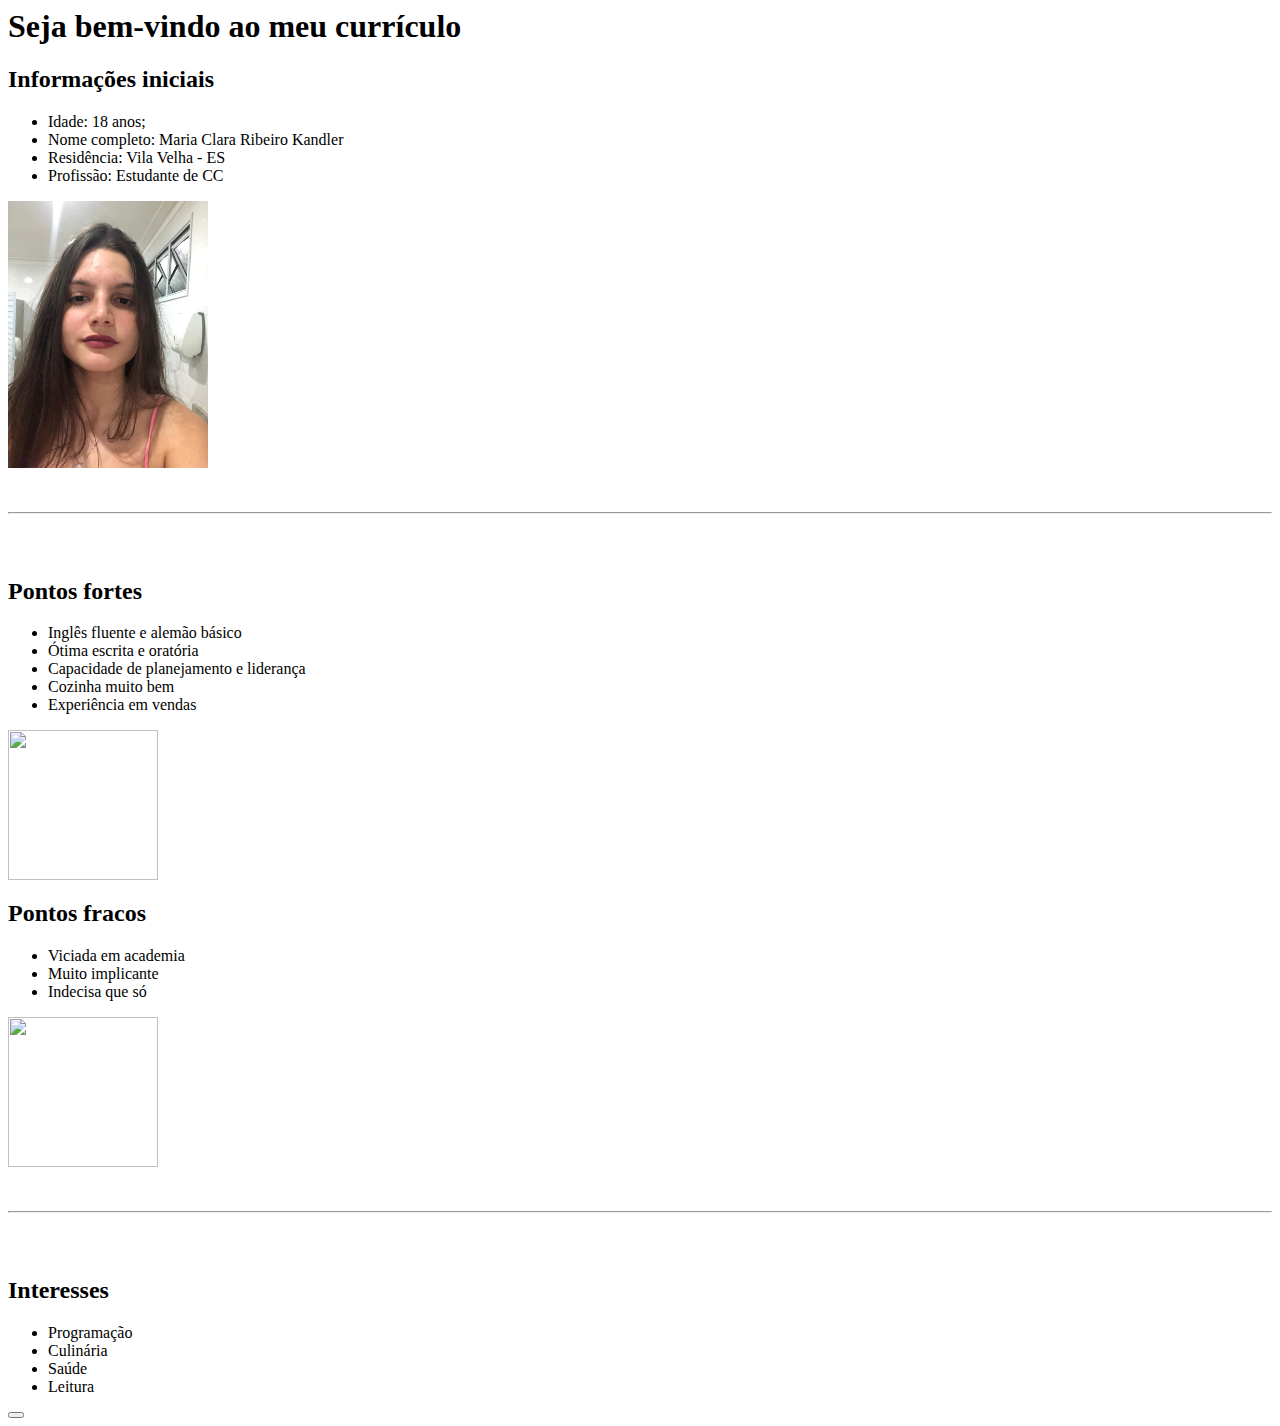
==== index.html @ e9314a1e "Add files via upload" ====
<html>
    <head>
        <title>
            Meu currículo
        </title>
        <script src="index.js"></script>
    </head>
    <body>
        <h1>Seja bem-vindo ao meu currículo</h1>
        <h2>Informações iniciais</h2>
            <ul>
                <li>Idade: 18 anos;</li>
                <li>Nome completo: Maria Clara Ribeiro Kandler</li>
                <li>Residência: Vila Velha - ES</li>
                <li>Profissão: Estudante de CC</li>
            </ul>
            <img src="./eu.jpg" alt="" width="200px">
            <br><br><br>
            <hr>
            <br><br>

            <h2>Pontos fortes</h2>
            <ul>
                <li>Inglês fluente e alemão básico</li>
                <li>Ótima escrita e oratória</li>
                <li>Capacidade de planejamento e liderança</li>
                <li>Cozinha muito bem</li>
                <li>Experiência em vendas</li>
            </ul>
            <img src="https://encrypted-tbn0.gstatic.com/images?q=tbn:ANd9GcRJyfmDqCGd7kLogyh5eH8rPquFN1S3oWMgpA&usqp=CAU" width="150px" alt="">

            <h2>Pontos fracos</h2>
            <ul>
                <li>Viciada em academia</li>
                <li>Muito implicante</li>
                <li>Indecisa que só</li>
            </ul>
            <img src="https://i.pinimg.com/474x/33/c9/4e/33c94e98ca61a0713df583e043993974.jpg" width="150px" alt="">
            <br><br><br>
            <hr>
            <br><br>

            <h2>Interesses</h2>
            <ul>
                <li>Programação</li>
                <li>Culinária</li>
                <li>Saúde</li>
                <li>Leitura</li>
            </ul>

            <button onclick="aperte()" id="button"></button>

    </body>
</html>
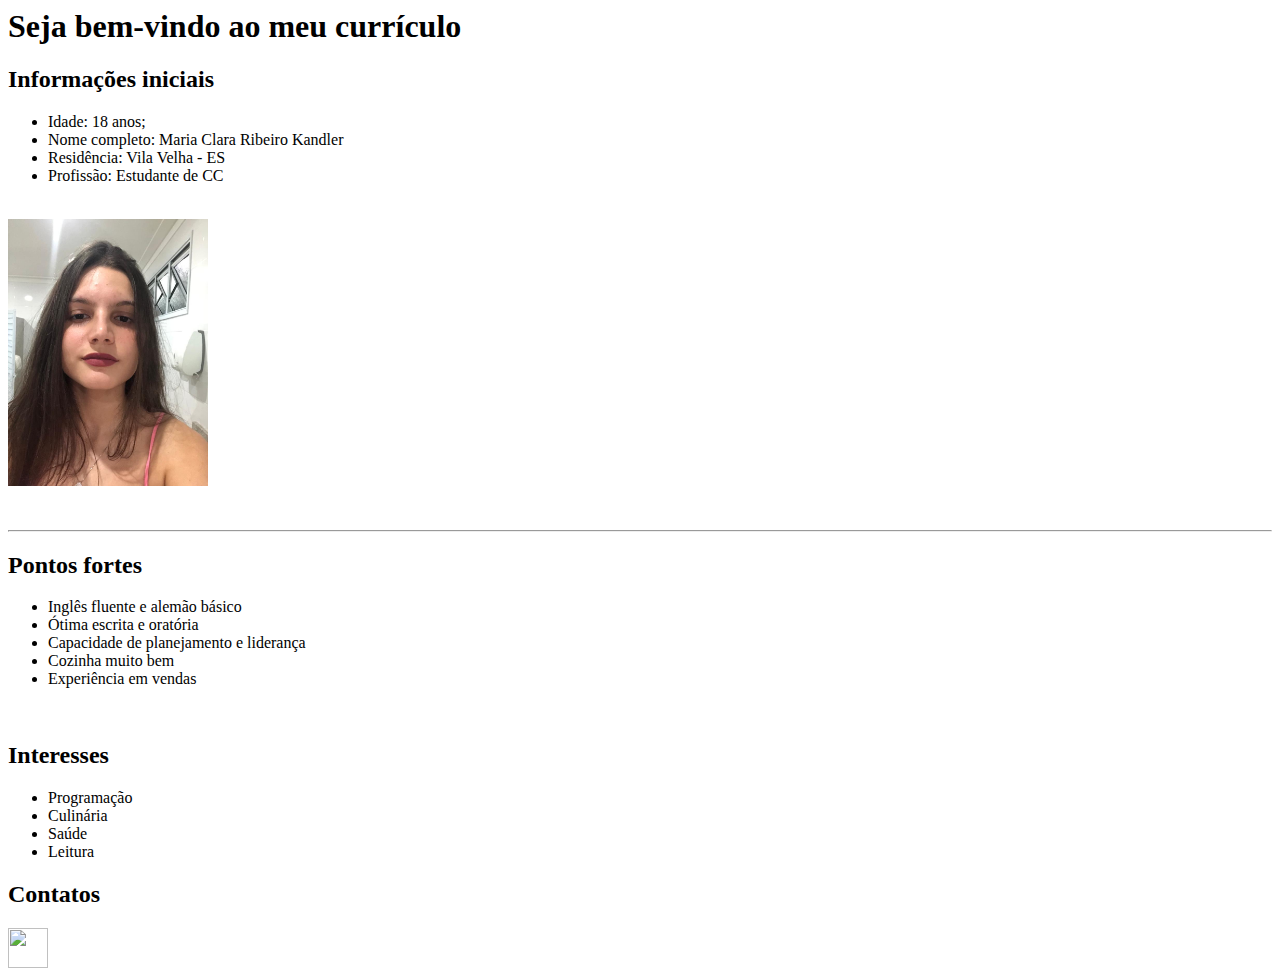
==== commit c609ee57: "Add files via upload" ====
--- a/index.html
+++ b/index.html
@@ -14,10 +14,10 @@
                 <li>Residência: Vila Velha - ES</li>
                 <li>Profissão: Estudante de CC</li>
             </ul>
+            <br>
             <img src="./eu.jpg" alt="" width="200px">
             <br><br><br>
             <hr>
-            <br><br>
 
             <h2>Pontos fortes</h2>
             <ul>
@@ -27,18 +27,9 @@
                 <li>Cozinha muito bem</li>
                 <li>Experiência em vendas</li>
             </ul>
-            <img src="https://encrypted-tbn0.gstatic.com/images?q=tbn:ANd9GcRJyfmDqCGd7kLogyh5eH8rPquFN1S3oWMgpA&usqp=CAU" width="150px" alt="">
+            <br>
 
-            <h2>Pontos fracos</h2>
-            <ul>
-                <li>Viciada em academia</li>
-                <li>Muito implicante</li>
-                <li>Indecisa que só</li>
-            </ul>
-            <img src="https://i.pinimg.com/474x/33/c9/4e/33c94e98ca61a0713df583e043993974.jpg" width="150px" alt="">
-            <br><br><br>
-            <hr>
-            <br><br>
+            <!-- atributo target (_blank) faz com que link seja aberto em outra guia sem fechar a atual-->
 
             <h2>Interesses</h2>
             <ul>
@@ -48,7 +39,9 @@
                 <li>Leitura</li>
             </ul>
 
-            <button onclick="aperte()" id="button"></button>
+            <h2>Contatos</h2>
+                <a href="https://www.instagram.com/kandlerclara/"><img src="https://w7.pngwing.com/pngs/1003/904/png-transparent-computer-icons-logo-instagram-logo-instagram-logo-miscellaneous-text-symbol-thumbnail.png" alt="" width="40px"></a>
+               
 
     </body>
-</html>+</html> 
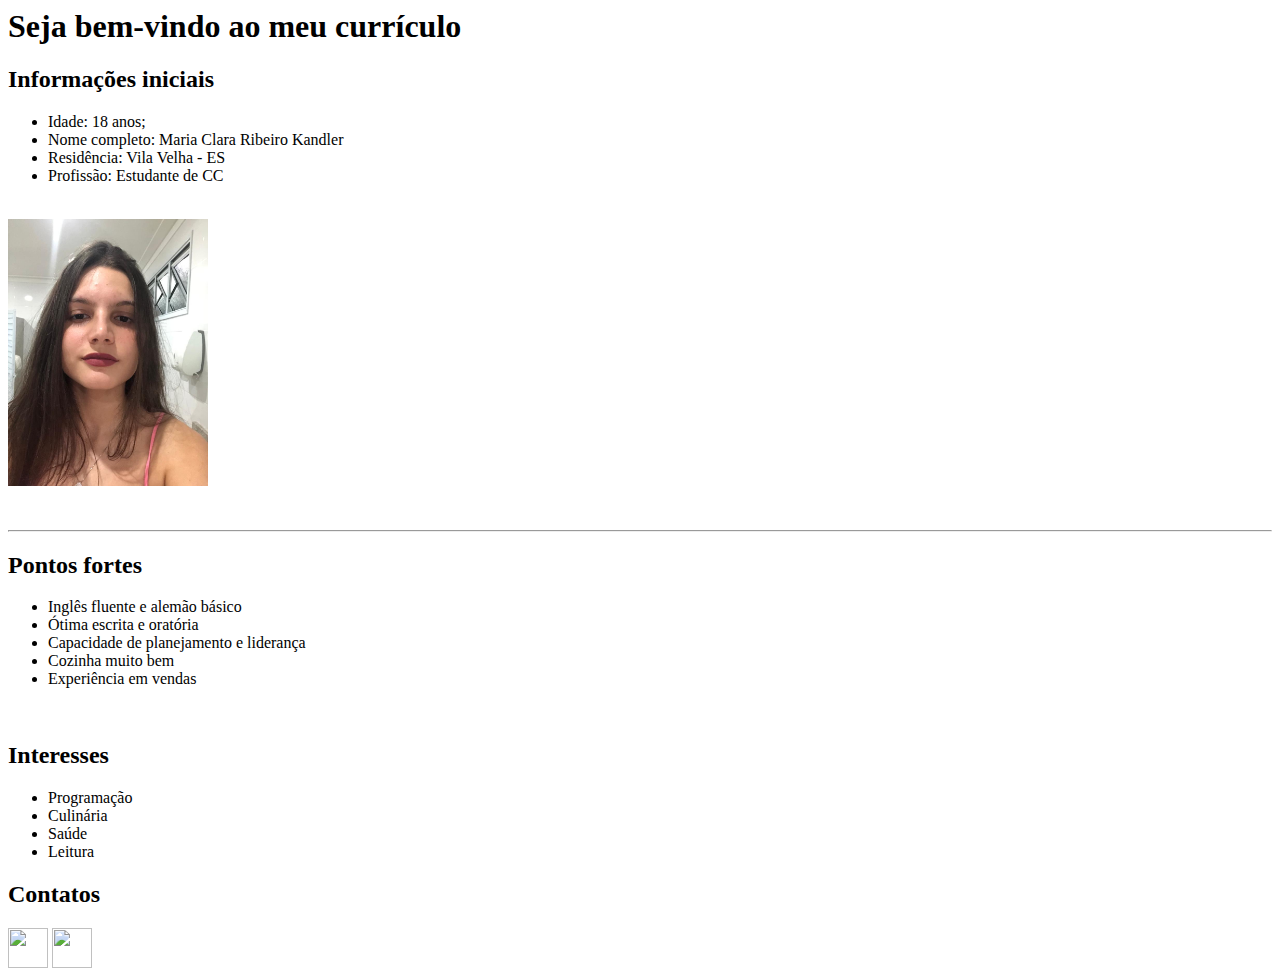
==== commit 92c341b0: "Add files via upload" ====
--- a/index.html
+++ b/index.html
@@ -41,7 +41,7 @@
 
             <h2>Contatos</h2>
                 <a href="https://www.instagram.com/kandlerclara/"><img src="https://w7.pngwing.com/pngs/1003/904/png-transparent-computer-icons-logo-instagram-logo-instagram-logo-miscellaneous-text-symbol-thumbnail.png" alt="" width="40px"></a>
-               
+               <a href="https://github.com/mariakandler"><img src="https://w7.pngwing.com/pngs/628/559/png-transparent-github-computer-icons-github-cdr-cat-like-mammal-carnivoran-thumbnail.png" alt="" width="40px"></a>
 
     </body>
 </html> 
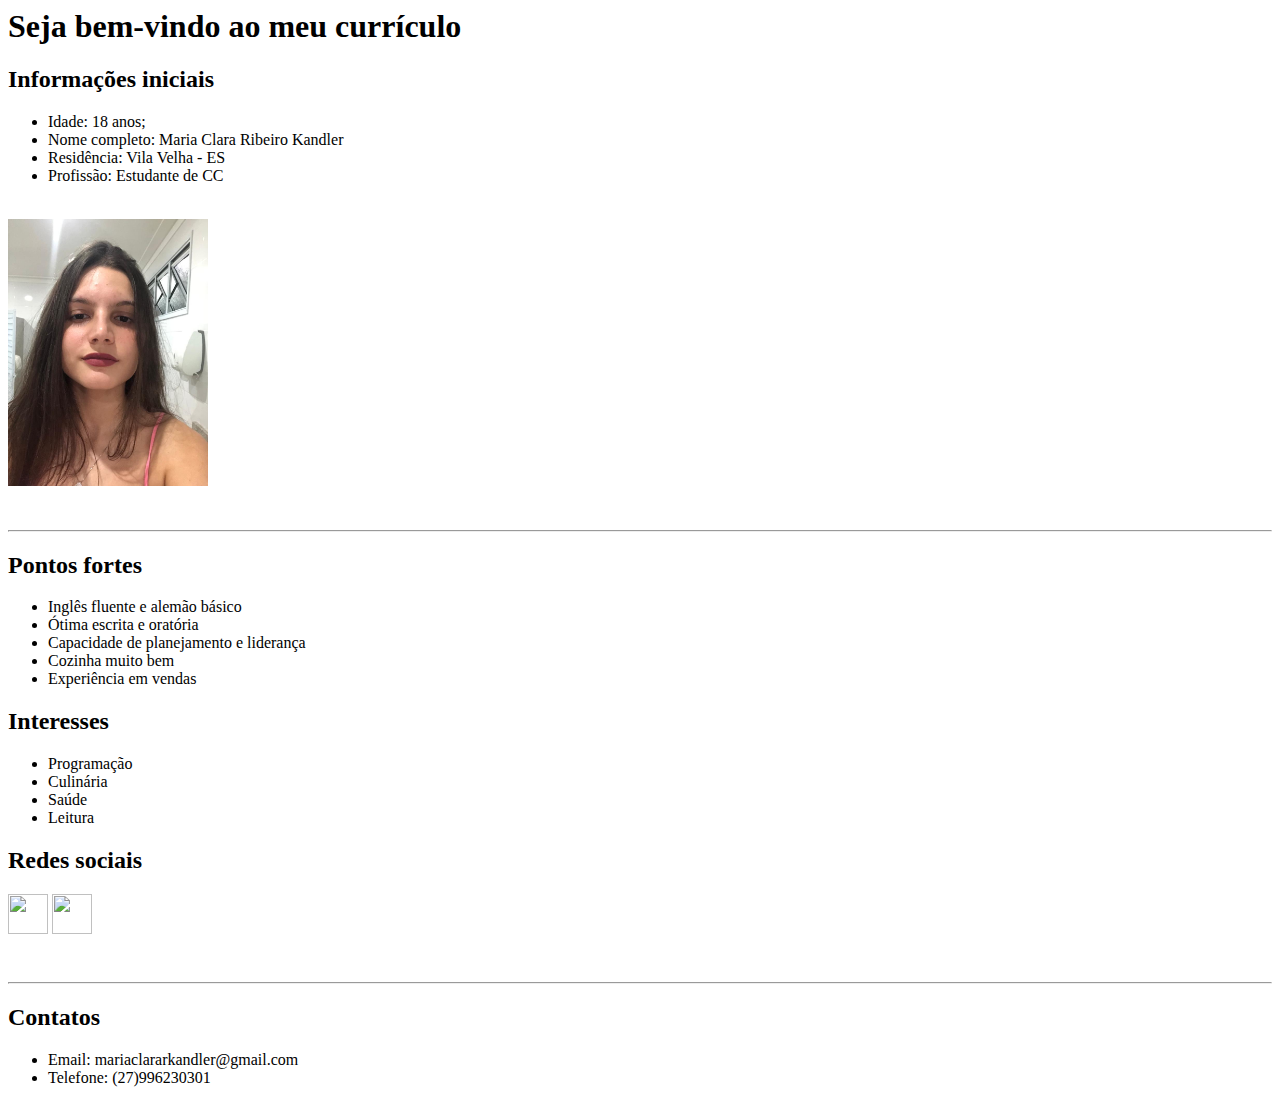
==== commit f4b0e0b8: "Add files via upload" ====
--- a/index.html
+++ b/index.html
@@ -1,47 +1,62 @@
 <html>
-    <head>
-        <title>
-            Meu currículo
-        </title>
-        <script src="index.js"></script>
-    </head>
-    <body>
-        <h1>Seja bem-vindo ao meu currículo</h1>
-        <h2>Informações iniciais</h2>
-            <ul>
-                <li>Idade: 18 anos;</li>
-                <li>Nome completo: Maria Clara Ribeiro Kandler</li>
-                <li>Residência: Vila Velha - ES</li>
-                <li>Profissão: Estudante de CC</li>
-            </ul>
-            <br>
-            <img src="./eu.jpg" alt="" width="200px">
-            <br><br><br>
-            <hr>
 
-            <h2>Pontos fortes</h2>
-            <ul>
-                <li>Inglês fluente e alemão básico</li>
-                <li>Ótima escrita e oratória</li>
-                <li>Capacidade de planejamento e liderança</li>
-                <li>Cozinha muito bem</li>
-                <li>Experiência em vendas</li>
-            </ul>
-            <br>
+<head>
+    <title>
+        Meu currículo
+    </title>
+    <script src="index.js"></script>
+</head>
 
-            <!-- atributo target (_blank) faz com que link seja aberto em outra guia sem fechar a atual-->
+<body>
 
-            <h2>Interesses</h2>
-            <ul>
-                <li>Programação</li>
-                <li>Culinária</li>
-                <li>Saúde</li>
-                <li>Leitura</li>
-            </ul>
+    <h1>Seja bem-vindo ao meu currículo</h1>
+    <h2>Informações iniciais</h2>
+    <ul>
+        <li>Idade: 18 anos;</li>
+        <li>Nome completo: Maria Clara Ribeiro Kandler</li>
+        <li>Residência: Vila Velha - ES</li>
+        <li>Profissão: Estudante de CC</li>
+    </ul>
+    <br>
+    <img src="./eu.jpg" alt="" width="200px">
+    <br><br><br>
+    <hr>
 
-            <h2>Contatos</h2>
-                <a href="https://www.instagram.com/kandlerclara/"><img src="https://w7.pngwing.com/pngs/1003/904/png-transparent-computer-icons-logo-instagram-logo-instagram-logo-miscellaneous-text-symbol-thumbnail.png" alt="" width="40px"></a>
-               <a href="https://github.com/mariakandler"><img src="https://w7.pngwing.com/pngs/628/559/png-transparent-github-computer-icons-github-cdr-cat-like-mammal-carnivoran-thumbnail.png" alt="" width="40px"></a>
+    <h2>Pontos fortes</h2>
+    <ul>
+        <li>Inglês fluente e alemão básico</li>
+        <li>Ótima escrita e oratória</li>
+        <li>Capacidade de planejamento e liderança</li>
+        <li>Cozinha muito bem</li>
+        <li>Experiência em vendas</li>
+    </ul>
 
-    </body>
-</html> 
+    <!-- atributo target (_blank) faz com que link seja aberto em outra guia sem fechar a atual-->
+
+    <h2>Interesses</h2>
+    <ul>
+        <li>Programação</li>
+        <li>Culinária</li>
+        <li>Saúde</li>
+        <li>Leitura</li>
+    </ul>
+
+    <h2>Redes sociais</h2>
+    <a href="https://www.instagram.com/kandlerclara/"><img
+            src="https://w7.pngwing.com/pngs/1003/904/png-transparent-computer-icons-logo-instagram-logo-instagram-logo-miscellaneous-text-symbol-thumbnail.png"
+            alt="" width="40px"></a>
+    <a href="https://github.com/mariakandler"><img
+            src="https://w7.pngwing.com/pngs/628/559/png-transparent-github-computer-icons-github-cdr-cat-like-mammal-carnivoran-thumbnail.png"
+            alt="" width="40px"></a>
+
+    <br><br><br>
+    <hr>
+
+    <h2>Contatos</h2>
+    <ul>
+        <li>Email: mariaclararkandler@gmail.com</li>
+        <li>Telefone: (27)996230301</li>
+    </ul>
+</body>
+
+</html>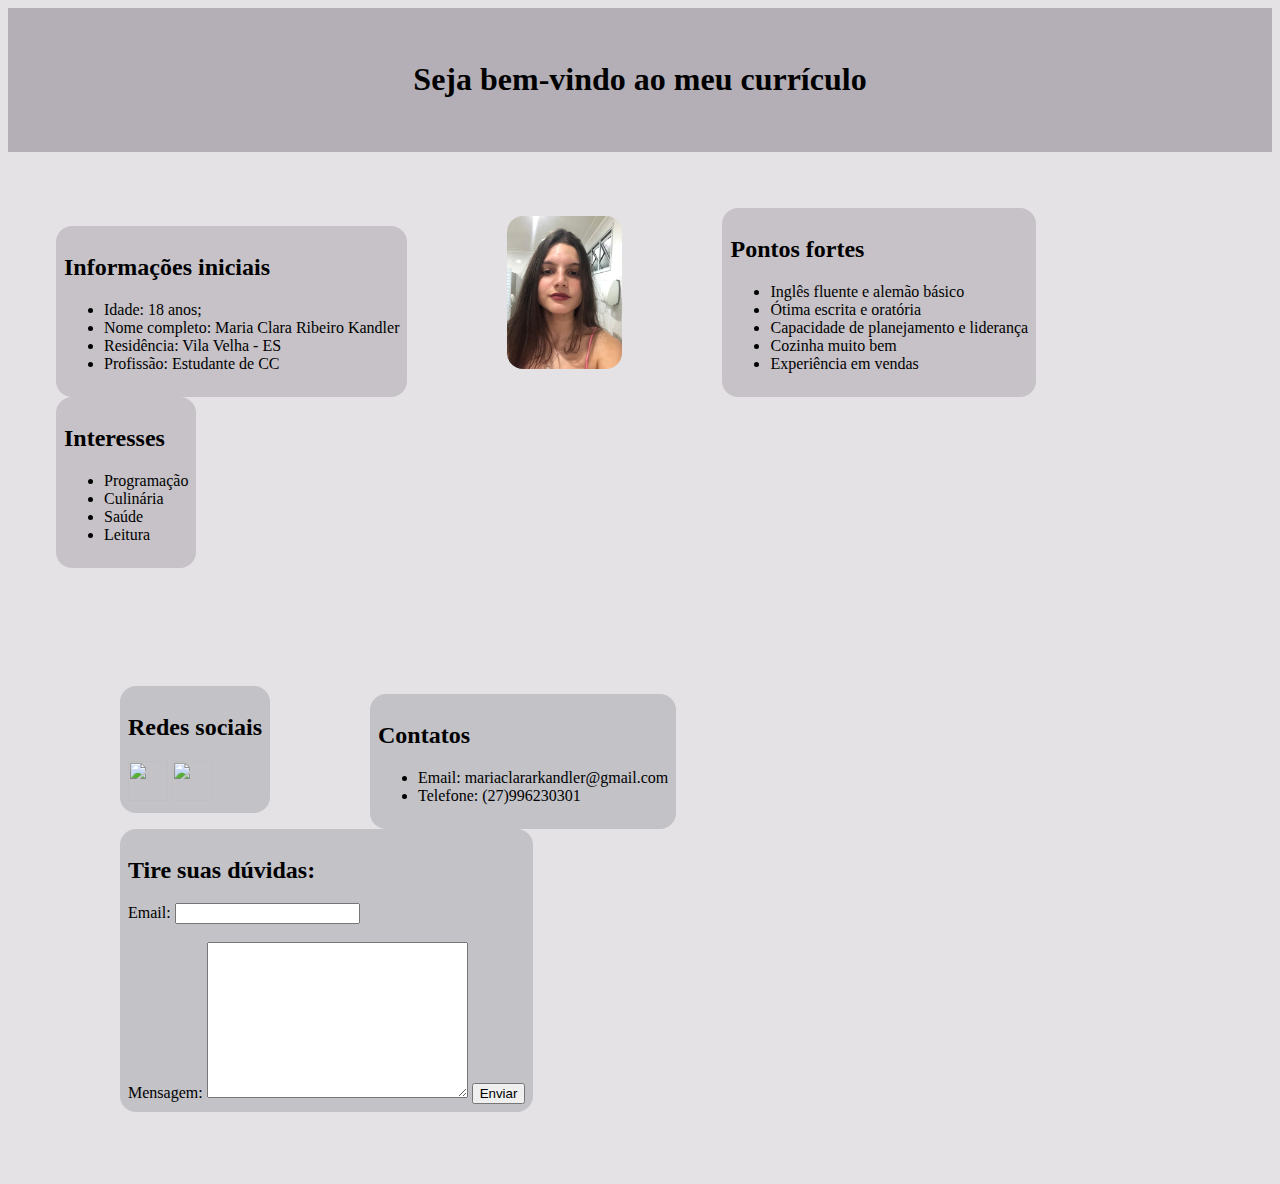
==== commit 54e9bb56: "Add files via upload" ====
--- a/index.html
+++ b/index.html
@@ -4,59 +4,86 @@
     <title>
         Meu currículo
     </title>
-    <script src="index.js"></script>
+    <link rel="stylesheet" href="index.css">
 </head>
 
 <body>
+    <div id="head">
+        <h1>Seja bem-vindo ao meu currículo</h1>
+    </div>
+    <section id="firstDivs">
+      
+        <div id="info" class="div">
+            <h2>Informações iniciais</h2>
+                <ul>
+                    <li>Idade: 18 anos;</li>
+                    <li>Nome completo: Maria Clara Ribeiro Kandler</li>
+                    <li>Residência: Vila Velha - ES</li>
+                    <li>Profissão: Estudante de CC</li>
+                </ul>
+        </div>
+        <div id="img">
+            <img src="./eu.jpg" alt="" width="115px">
+        </div>
+        <div id="strongFeatures" class="div">
+            <h2>Pontos fortes</h2>
+            <ul>
+                <li>Inglês fluente e alemão básico</li>
+                <li>Ótima escrita e oratória</li>
+                <li>Capacidade de planejamento e liderança</li>
+                <li>Cozinha muito bem</li>
+                <li>Experiência em vendas</li>
+            </ul>
+        </div>
+        <div id="interests" class="div">
+            <h2>Interesses</h2>
+            <ul>
+                <li>Programação</li>
+                <li>Culinária</li>
+                <li>Saúde</li>
+                <li>Leitura</li>
+            </ul>
+        </div>
+    </section>
+   
+    
+    <!-- atributo target (_blank) faz com que link seja aberto em outra guia sem fechar a atual-->
+    
+    <br><br><br>
 
-    <h1>Seja bem-vindo ao meu currículo</h1>
-    <h2>Informações iniciais</h2>
-    <ul>
-        <li>Idade: 18 anos;</li>
-        <li>Nome completo: Maria Clara Ribeiro Kandler</li>
-        <li>Residência: Vila Velha - ES</li>
-        <li>Profissão: Estudante de CC</li>
-    </ul>
-    <br>
-    <img src="./eu.jpg" alt="" width="200px">
-    <br><br><br>
-    <hr>
-
-    <h2>Pontos fortes</h2>
-    <ul>
-        <li>Inglês fluente e alemão básico</li>
-        <li>Ótima escrita e oratória</li>
-        <li>Capacidade de planejamento e liderança</li>
-        <li>Cozinha muito bem</li>
-        <li>Experiência em vendas</li>
-    </ul>
-
-    <!-- atributo target (_blank) faz com que link seja aberto em outra guia sem fechar a atual-->
-
-    <h2>Interesses</h2>
-    <ul>
-        <li>Programação</li>
-        <li>Culinária</li>
-        <li>Saúde</li>
-        <li>Leitura</li>
-    </ul>
-
-    <h2>Redes sociais</h2>
+<section id="ending">
+    
+    <div id="social" class="divEnding">
+        <h2>Redes sociais</h2>
     <a href="https://www.instagram.com/kandlerclara/"><img
             src="https://w7.pngwing.com/pngs/1003/904/png-transparent-computer-icons-logo-instagram-logo-instagram-logo-miscellaneous-text-symbol-thumbnail.png"
             alt="" width="40px"></a>
     <a href="https://github.com/mariakandler"><img
             src="https://w7.pngwing.com/pngs/628/559/png-transparent-github-computer-icons-github-cdr-cat-like-mammal-carnivoran-thumbnail.png"
             alt="" width="40px"></a>
-
-    <br><br><br>
-    <hr>
-
-    <h2>Contatos</h2>
+    </div>
+    
+    <div id="contacts" class="divEnding">
+        <h2>Contatos</h2>
     <ul>
         <li>Email: mariaclararkandler@gmail.com</li>
         <li>Telefone: (27)996230301</li>
     </ul>
+    </div>
+    
+    <div id="inputs" class="divEnding">
+        <h2>Tire suas dúvidas:</h2>
+        <label for="email">Email:</label>
+        <input type="email" id="email">
+        <br><br>
+        <label for="text">Mensagem:</label>
+        <textarea id="text" cols="30" rows="10"></textarea>
+
+        <button>Enviar</button>
+    </div>
+
+</section>
+ 
 </body>
 
 </html>--- a/index.css
+++ b/index.css
@@ -0,0 +1,44 @@
+#head {
+    text-align: center;
+    padding: 2rem;
+    background-color: hsl(289, 4%, 70%);
+}
+
+body {
+    background-color: hsl(289, 4%, 89%);
+}
+
+#img {
+    display: inline-block;
+    margin-top: 2rem;
+    margin-inline: 3rem;
+}
+
+#img img {
+    border-radius: 1rem;
+}
+
+#firstDivs {
+    padding-top:  2rem;
+    align-items: center;
+}
+
+.div {
+    display: inline-block;
+    margin-inline: 3rem;
+    padding: 0.5rem;
+    border-radius: 1rem;
+    background-color: hsl(289, 4%, 77%);
+}
+
+.divEnding {
+    display: inline-block;
+    margin-inline: 3rem;
+    padding: 0.5rem;
+    border-radius: 1rem;
+    background-color: hsl(240, 4%, 77%);
+}
+
+#ending {
+    padding: 4rem;
+}
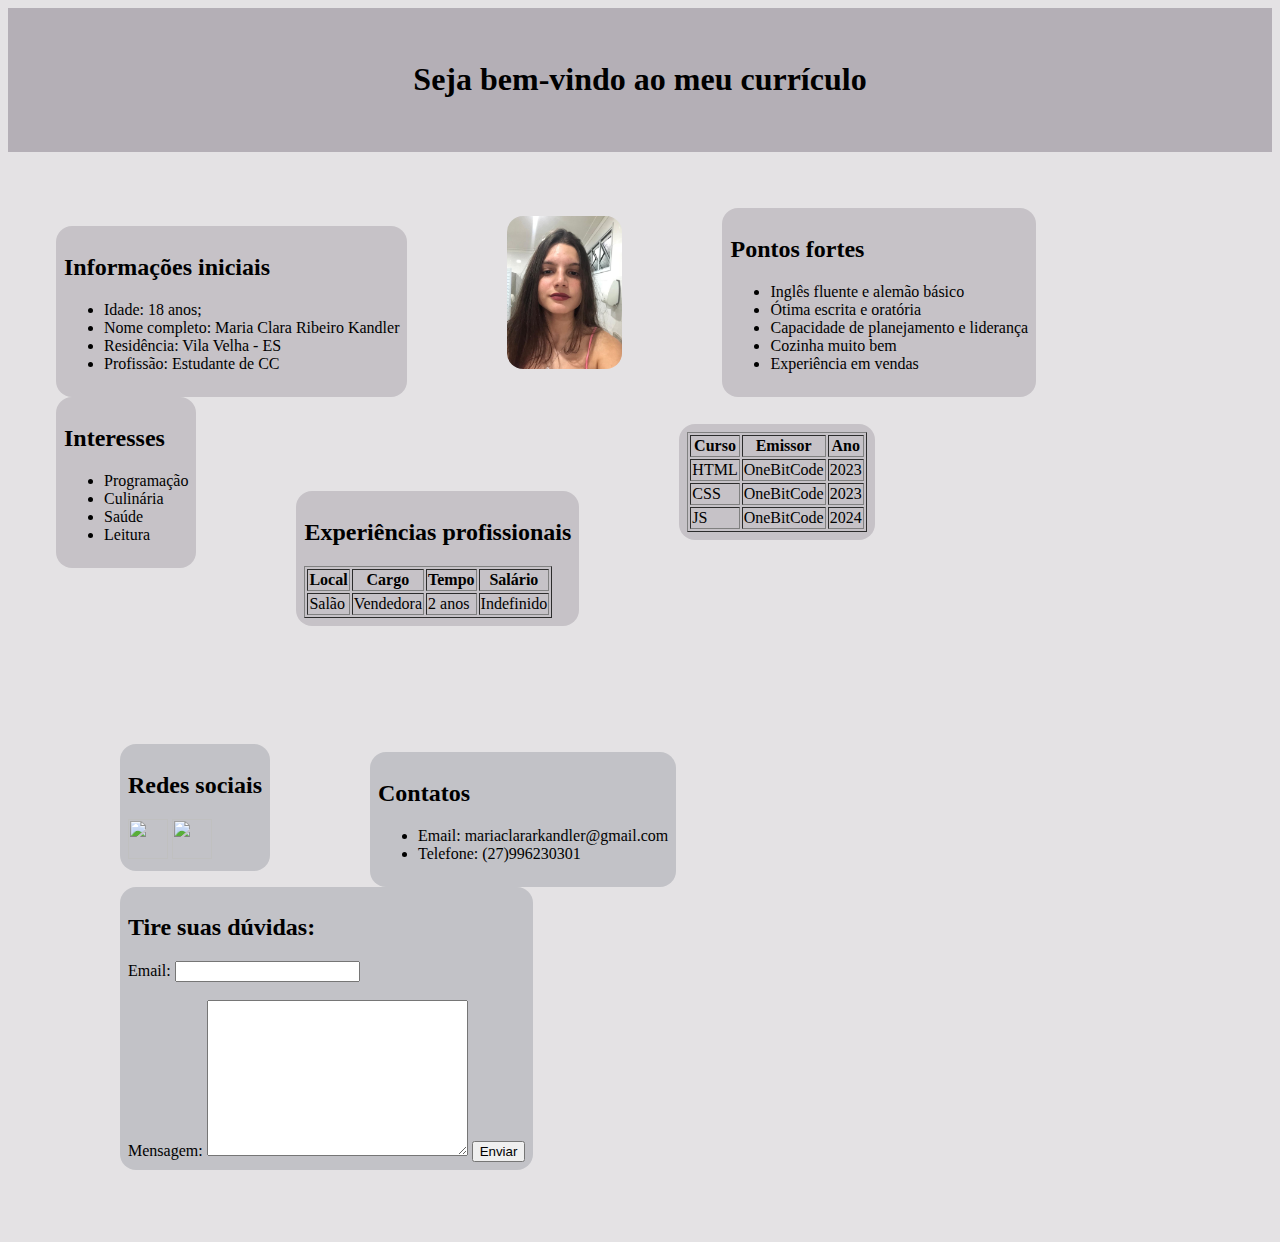
==== commit a5a9b9da: "Add files via upload" ====
--- a/index.html
+++ b/index.html
@@ -11,6 +11,7 @@
     <div id="head">
         <h1>Seja bem-vindo ao meu currículo</h1>
     </div>
+    
     <section id="firstDivs">
       
         <div id="info" class="div">
@@ -25,6 +26,7 @@
         <div id="img">
             <img src="./eu.jpg" alt="" width="115px">
         </div>
+        
         <div id="strongFeatures" class="div">
             <h2>Pontos fortes</h2>
             <ul>
@@ -35,6 +37,7 @@
                 <li>Experiência em vendas</li>
             </ul>
         </div>
+        
         <div id="interests" class="div">
             <h2>Interesses</h2>
             <ul>
@@ -44,6 +47,55 @@
                 <li>Leitura</li>
             </ul>
         </div>
+
+        <div id="experiences" class="div">
+            <h2>Experiências profissionais</h2>
+            <table border="1">
+                <thead>
+                    <th>Local</th>
+                    <th>Cargo</th>
+                    <th>Tempo</th>
+                    <th>Salário</th>
+                </thead>
+                <tbody>
+                    <tr>
+                        <td>Salão</td>
+                        <td>Vendedora</td>
+                        <td>2 anos</td>
+                        <td>Indefinido</td>
+                    </tr>
+                </tbody>
+            </table>
+        </div>
+        
+        <div id="courses" class="div">
+            <table border="1">
+                <thead>
+                    <th>Curso</th>
+                    <th>Emissor</th>
+                    <th>Ano</th>
+                </thead>
+                <tbody>
+                    <tr>
+                        <td>HTML</td>
+                        <td>OneBitCode</td>
+                        <td>2023</td>
+                    </tr>
+                    <tr>
+                        <td>CSS</td>
+                        <td>OneBitCode</td>
+                        <td>2023</td>
+                    </tr>
+                    <tr>
+                        <td>JS</td>
+                        <td>OneBitCode</td>
+                        <td>2024</td>
+                    </tr>
+                </tbody>
+            </table>
+        </div>
+       
+    
     </section>
    
     
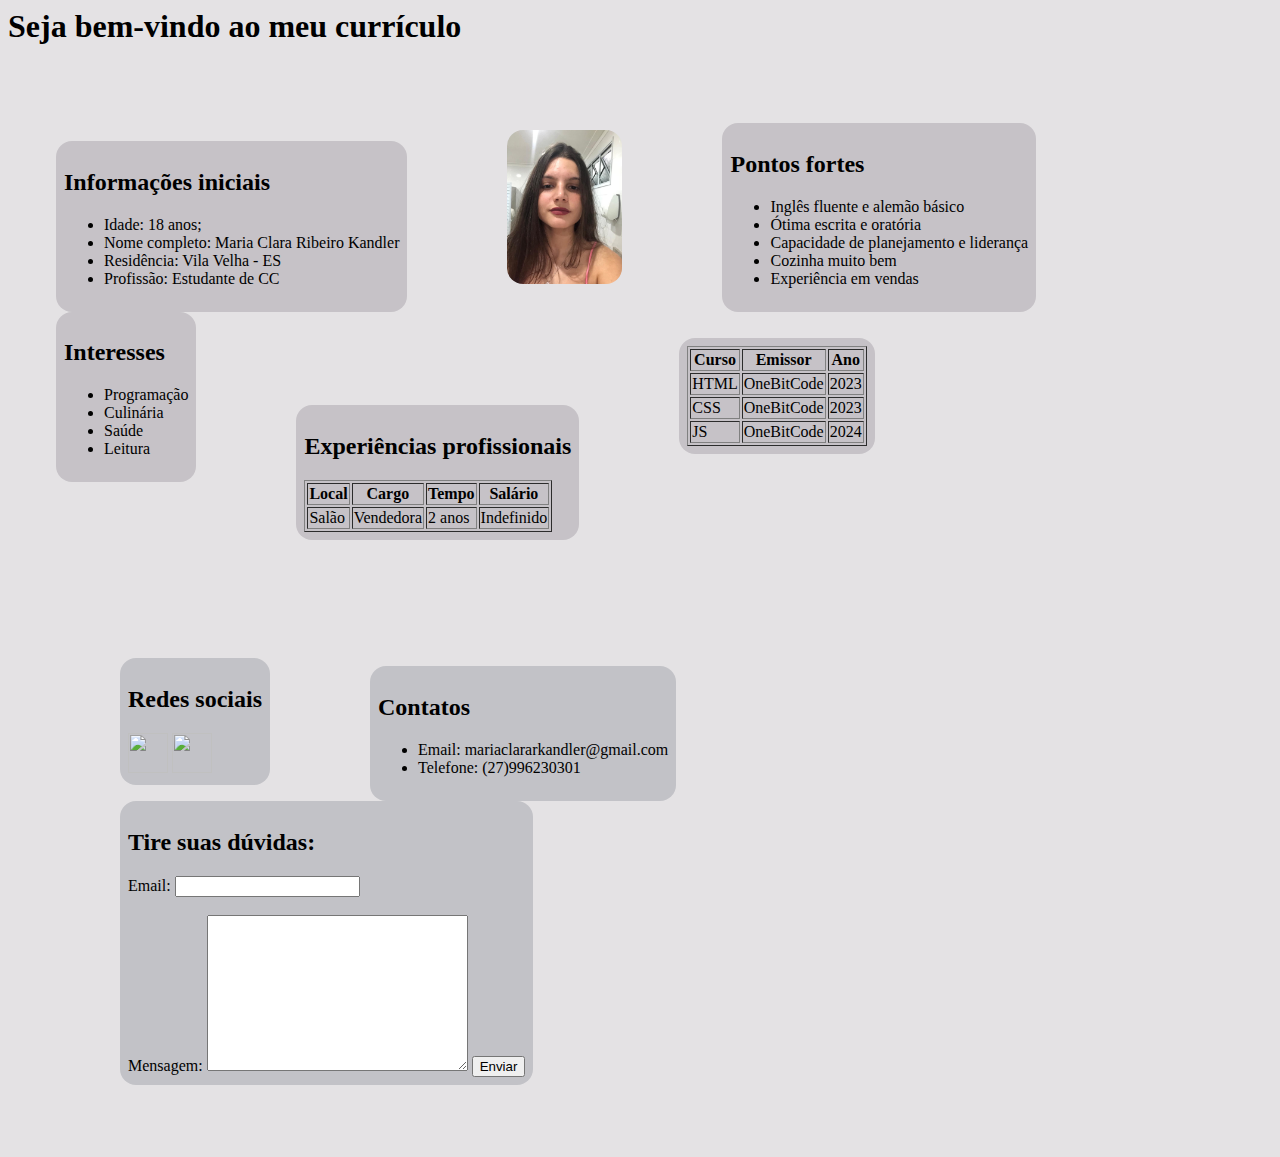
==== commit 47570226: "Add files via upload" ====
--- a/index.html
+++ b/index.html
@@ -8,133 +8,135 @@
 </head>
 
 <body>
-    <div id="head">
+
+    <header>
         <h1>Seja bem-vindo ao meu currículo</h1>
-    </div>
+    </header>
+
+    <main>
+        
+        <section id="firstDivs">
+      
+            <div id="info" class="div">
+                <h2>Informações iniciais</h2>
+                    <ul>
+                        <li>Idade: 18 anos;</li>
+                        <li>Nome completo: Maria Clara Ribeiro Kandler</li>
+                        <li>Residência: Vila Velha - ES</li>
+                        <li>Profissão: Estudante de CC</li>
+                    </ul>
+            </div>
+            <div id="img">
+                <img src="./eu.jpg" alt="" width="115px">
+            </div>
+            
+            <div id="strongFeatures" class="div">
+                <h2>Pontos fortes</h2>
+                <ul>
+                    <li>Inglês fluente e alemão básico</li>
+                    <li>Ótima escrita e oratória</li>
+                    <li>Capacidade de planejamento e liderança</li>
+                    <li>Cozinha muito bem</li>
+                    <li>Experiência em vendas</li>
+                </ul>
+            </div>
+            
+            <div id="interests" class="div">
+                <h2>Interesses</h2>
+                <ul>
+                    <li>Programação</li>
+                    <li>Culinária</li>
+                    <li>Saúde</li>
+                    <li>Leitura</li>
+                </ul>
+            </div>
     
-    <section id="firstDivs">
-      
-        <div id="info" class="div">
-            <h2>Informações iniciais</h2>
-                <ul>
-                    <li>Idade: 18 anos;</li>
-                    <li>Nome completo: Maria Clara Ribeiro Kandler</li>
-                    <li>Residência: Vila Velha - ES</li>
-                    <li>Profissão: Estudante de CC</li>
-                </ul>
-        </div>
-        <div id="img">
-            <img src="./eu.jpg" alt="" width="115px">
+            <div id="experiences" class="div">
+                <h2>Experiências profissionais</h2>
+                <table border="1">
+                    <thead>
+                        <th>Local</th>
+                        <th>Cargo</th>
+                        <th>Tempo</th>
+                        <th>Salário</th>
+                    </thead>
+                    <tbody>
+                        <tr>
+                            <td>Salão</td>
+                            <td>Vendedora</td>
+                            <td>2 anos</td>
+                            <td>Indefinido</td>
+                        </tr>
+                    </tbody>
+                </table>
+            </div>
+            
+            <div id="courses" class="div">
+                <table border="1">
+                    <thead>
+                        <th>Curso</th>
+                        <th>Emissor</th>
+                        <th>Ano</th>
+                    </thead>
+                    <tbody>
+                        <tr>
+                            <td>HTML</td>
+                            <td>OneBitCode</td>
+                            <td>2023</td>
+                        </tr>
+                        <tr>
+                            <td>CSS</td>
+                            <td>OneBitCode</td>
+                            <td>2023</td>
+                        </tr>
+                        <tr>
+                            <td>JS</td>
+                            <td>OneBitCode</td>
+                            <td>2024</td>
+                        </tr>
+                    </tbody>
+                </table>
+            </div>
+        
+        </section>
+        
+        <br><br><br>
+    
+    <section id="ending">
+        
+        <div id="social" class="divEnding">
+            <h2>Redes sociais</h2>
+        <a href="https://www.instagram.com/kandlerclara/"><img
+                src="https://w7.pngwing.com/pngs/1003/904/png-transparent-computer-icons-logo-instagram-logo-instagram-logo-miscellaneous-text-symbol-thumbnail.png"
+                alt="" width="40px"></a>
+        <a href="https://github.com/mariakandler"><img
+                src="https://w7.pngwing.com/pngs/628/559/png-transparent-github-computer-icons-github-cdr-cat-like-mammal-carnivoran-thumbnail.png"
+                alt="" width="40px"></a>
         </div>
         
-        <div id="strongFeatures" class="div">
-            <h2>Pontos fortes</h2>
-            <ul>
-                <li>Inglês fluente e alemão básico</li>
-                <li>Ótima escrita e oratória</li>
-                <li>Capacidade de planejamento e liderança</li>
-                <li>Cozinha muito bem</li>
-                <li>Experiência em vendas</li>
-            </ul>
+        <div id="contacts" class="divEnding">
+            <h2>Contatos</h2>
+        <ul>
+            <li>Email: mariaclararkandler@gmail.com</li>
+            <li>Telefone: (27)996230301</li>
+        </ul>
         </div>
         
-        <div id="interests" class="div">
-            <h2>Interesses</h2>
-            <ul>
-                <li>Programação</li>
-                <li>Culinária</li>
-                <li>Saúde</li>
-                <li>Leitura</li>
-            </ul>
+        <div id="inputs" class="divEnding">
+            <h2>Tire suas dúvidas:</h2>
+            <label for="email">Email:</label>
+            <input type="email" id="email">
+            <br><br>
+            <label for="text">Mensagem:</label>
+            <textarea id="text" cols="30" rows="10"></textarea>
+    
+            <button>Enviar</button>
         </div>
-
-        <div id="experiences" class="div">
-            <h2>Experiências profissionais</h2>
-            <table border="1">
-                <thead>
-                    <th>Local</th>
-                    <th>Cargo</th>
-                    <th>Tempo</th>
-                    <th>Salário</th>
-                </thead>
-                <tbody>
-                    <tr>
-                        <td>Salão</td>
-                        <td>Vendedora</td>
-                        <td>2 anos</td>
-                        <td>Indefinido</td>
-                    </tr>
-                </tbody>
-            </table>
-        </div>
-        
-        <div id="courses" class="div">
-            <table border="1">
-                <thead>
-                    <th>Curso</th>
-                    <th>Emissor</th>
-                    <th>Ano</th>
-                </thead>
-                <tbody>
-                    <tr>
-                        <td>HTML</td>
-                        <td>OneBitCode</td>
-                        <td>2023</td>
-                    </tr>
-                    <tr>
-                        <td>CSS</td>
-                        <td>OneBitCode</td>
-                        <td>2023</td>
-                    </tr>
-                    <tr>
-                        <td>JS</td>
-                        <td>OneBitCode</td>
-                        <td>2024</td>
-                    </tr>
-                </tbody>
-            </table>
-        </div>
-       
     
     </section>
-   
+    </main>
     
-    <!-- atributo target (_blank) faz com que link seja aberto em outra guia sem fechar a atual-->
     
-    <br><br><br>
-
-<section id="ending">
-    
-    <div id="social" class="divEnding">
-        <h2>Redes sociais</h2>
-    <a href="https://www.instagram.com/kandlerclara/"><img
-            src="https://w7.pngwing.com/pngs/1003/904/png-transparent-computer-icons-logo-instagram-logo-instagram-logo-miscellaneous-text-symbol-thumbnail.png"
-            alt="" width="40px"></a>
-    <a href="https://github.com/mariakandler"><img
-            src="https://w7.pngwing.com/pngs/628/559/png-transparent-github-computer-icons-github-cdr-cat-like-mammal-carnivoran-thumbnail.png"
-            alt="" width="40px"></a>
-    </div>
-    
-    <div id="contacts" class="divEnding">
-        <h2>Contatos</h2>
-    <ul>
-        <li>Email: mariaclararkandler@gmail.com</li>
-        <li>Telefone: (27)996230301</li>
-    </ul>
-    </div>
-    
-    <div id="inputs" class="divEnding">
-        <h2>Tire suas dúvidas:</h2>
-        <label for="email">Email:</label>
-        <input type="email" id="email">
-        <br><br>
-        <label for="text">Mensagem:</label>
-        <textarea id="text" cols="30" rows="10"></textarea>
-
-        <button>Enviar</button>
-    </div>
-
-</section>
  
 </body>
 
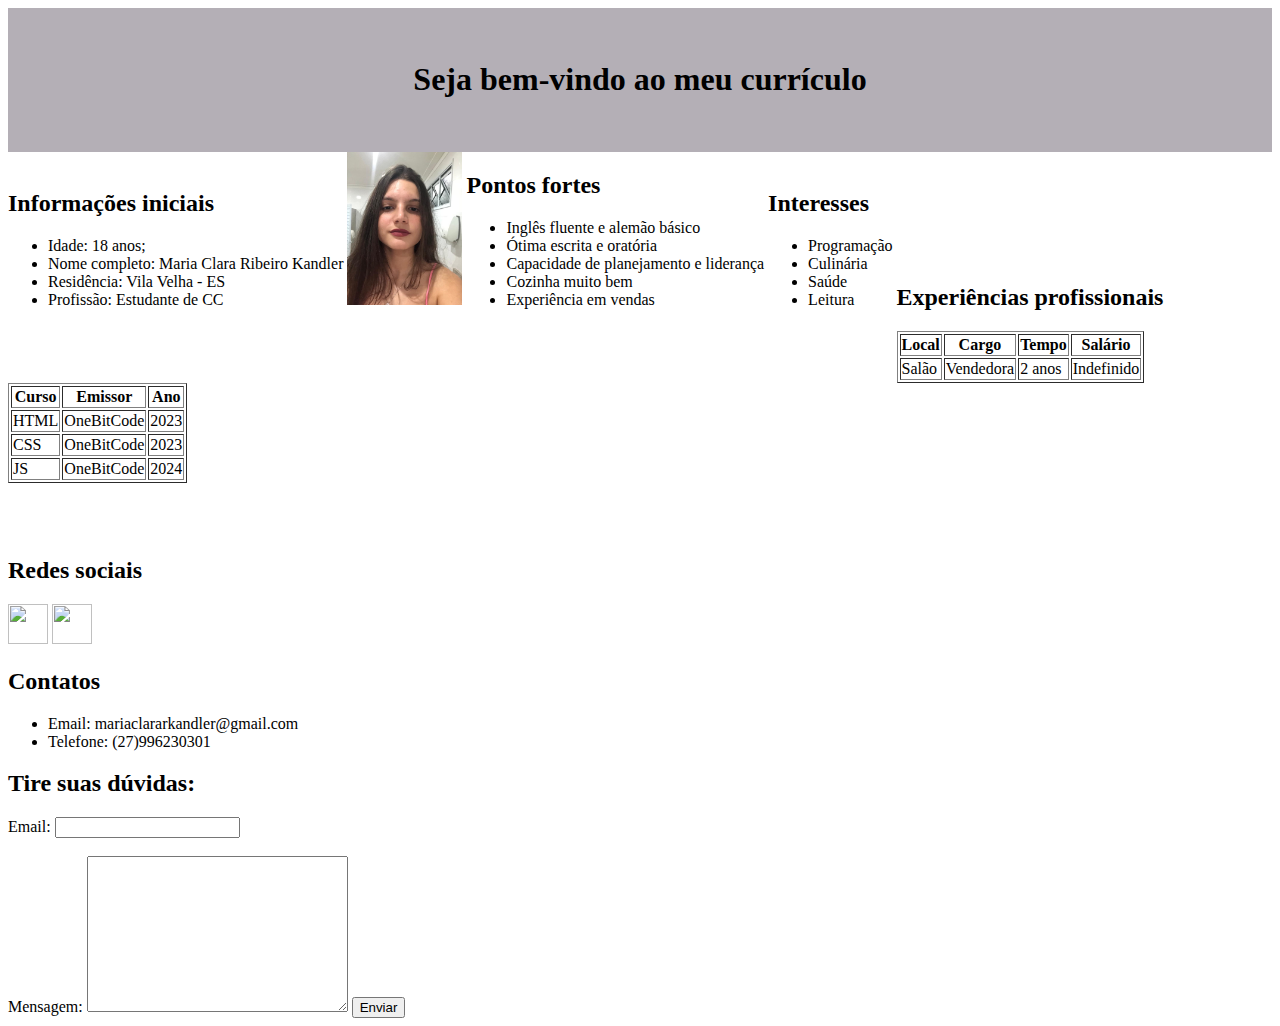
==== commit 75ecca6f: "Add files via upload" ====
--- a/index.html
+++ b/index.html
@@ -26,7 +26,8 @@
                         <li>Profissão: Estudante de CC</li>
                     </ul>
             </div>
-            <div id="img">
+            
+            <div class="div">
                 <img src="./eu.jpg" alt="" width="115px">
             </div>
             
--- a/index.css
+++ b/index.css
@@ -1,44 +1,11 @@
-#head {
+header {
     text-align: center;
     padding: 2rem;
     background-color: hsl(289, 4%, 70%);
 }
 
-body {
-    background-color: hsl(289, 4%, 89%);
+#firstDivs > .div {
+    display: inline-block;
+    
 }
 
-#img {
-    display: inline-block;
-    margin-top: 2rem;
-    margin-inline: 3rem;
-}
-
-#img img {
-    border-radius: 1rem;
-}
-
-#firstDivs {
-    padding-top:  2rem;
-    align-items: center;
-}
-
-.div {
-    display: inline-block;
-    margin-inline: 3rem;
-    padding: 0.5rem;
-    border-radius: 1rem;
-    background-color: hsl(289, 4%, 77%);
-}
-
-.divEnding {
-    display: inline-block;
-    margin-inline: 3rem;
-    padding: 0.5rem;
-    border-radius: 1rem;
-    background-color: hsl(240, 4%, 77%);
-}
-
-#ending {
-    padding: 4rem;
-}
